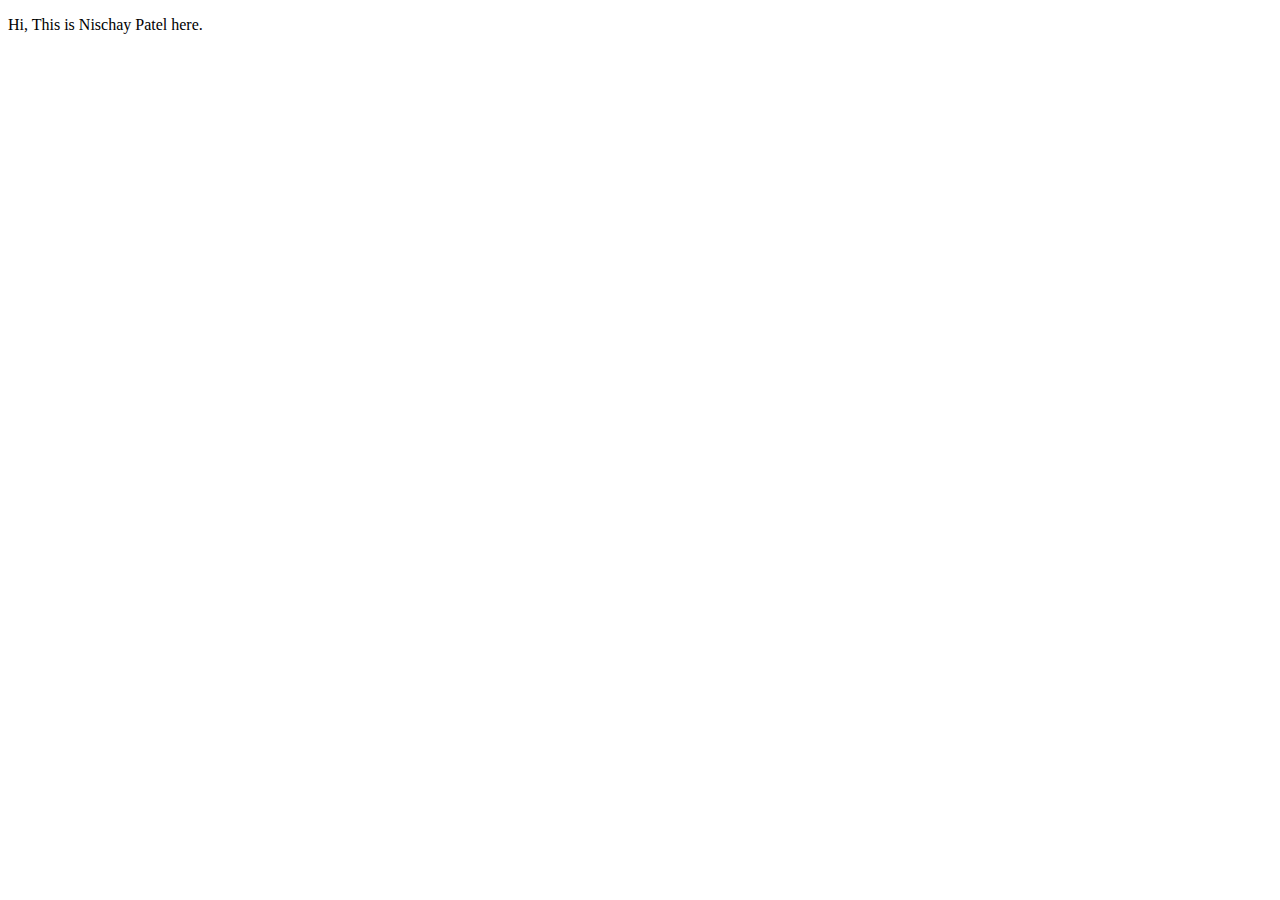
==== index.html @ cf58ce80 "Add files via upload" ====
<!DOCTYPE html>
<html lang="en">
<head>
    <meta charset="UTF-8">
    <meta http-equiv="X-UA-Compatible" content="IE=edge">
    <meta name="viewport" content="width=device-width, initial-scale=1.0">
    <title>Document</title>
</head>
<body>
    <p>Hi, This is Nischay Patel here.</p>
</body>
</html>
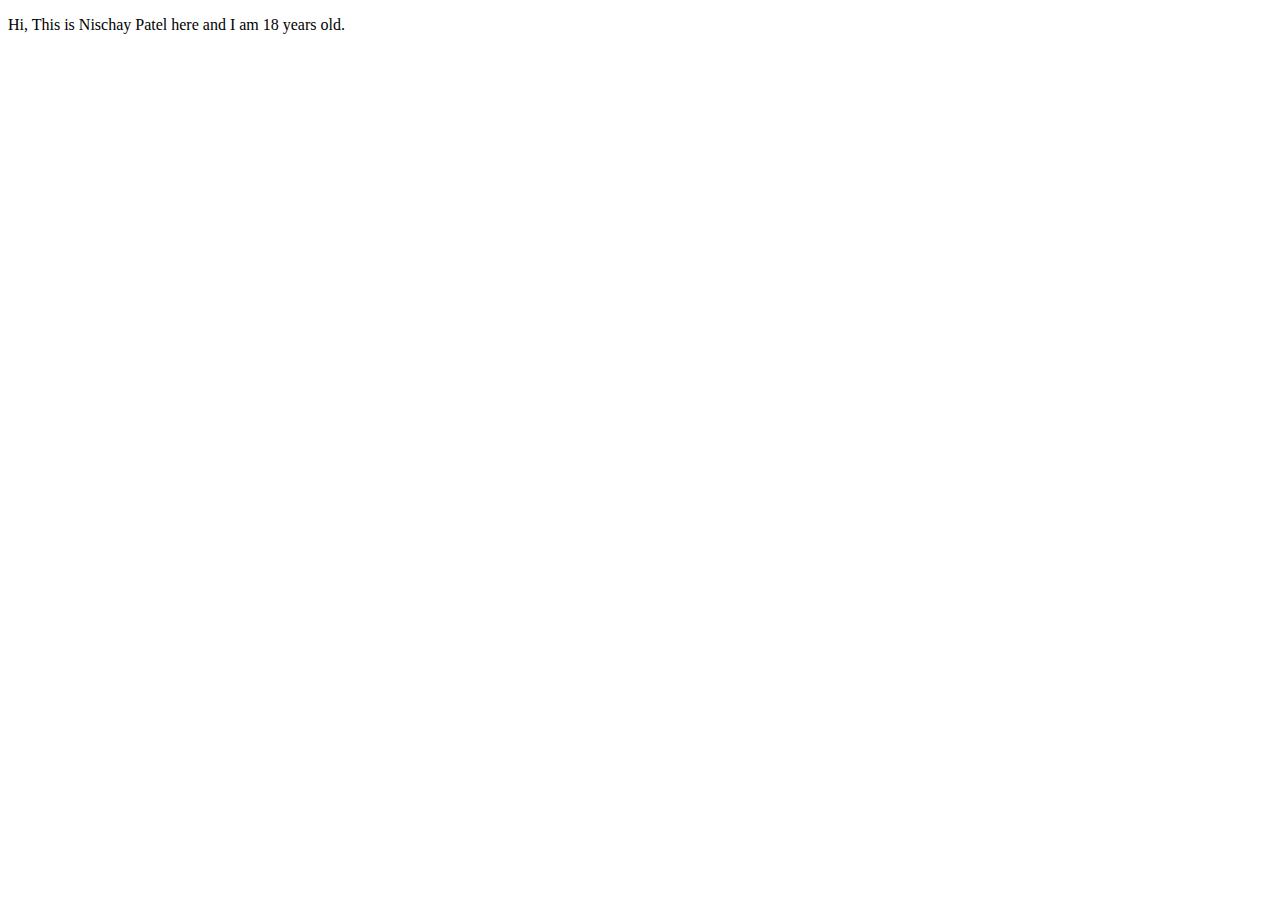
==== commit 56eb9dff: "Update index.html" ====
--- a/index.html
+++ b/index.html
@@ -7,6 +7,6 @@
     <title>Document</title>
 </head>
 <body>
-    <p>Hi, This is Nischay Patel here.</p>
+    <p>Hi, This is Nischay Patel here and I am 18 years old.</p>
 </body>
-</html>+</html>
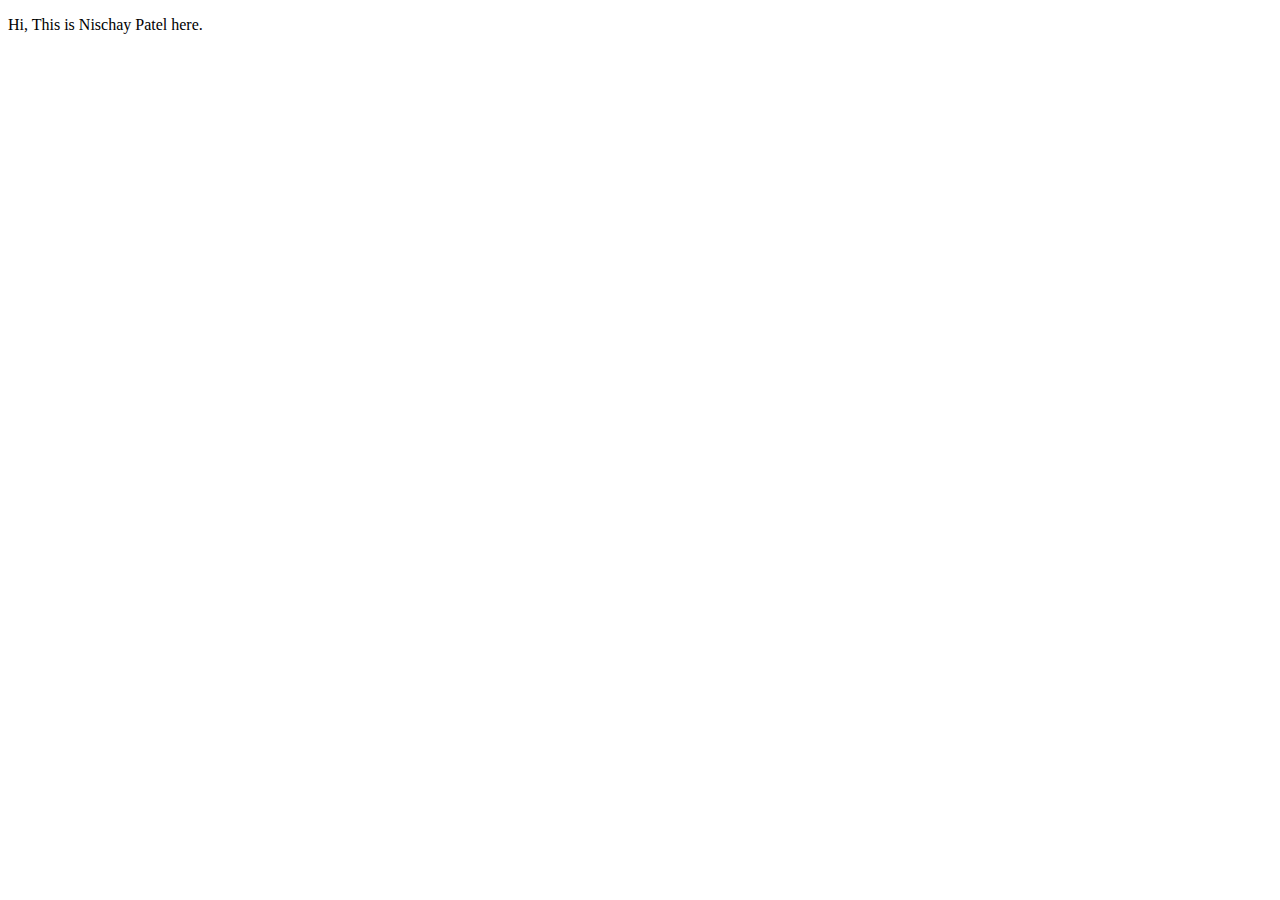
==== commit 54c901b5: "Update index.html" ====
--- a/index.html
+++ b/index.html
@@ -7,6 +7,6 @@
     <title>Document</title>
 </head>
 <body>
-    <p>Hi, This is Nischay Patel here and I am 18 years old.</p>
+    <p>Hi, This is Nischay Patel here.</p>
 </body>
 </html>
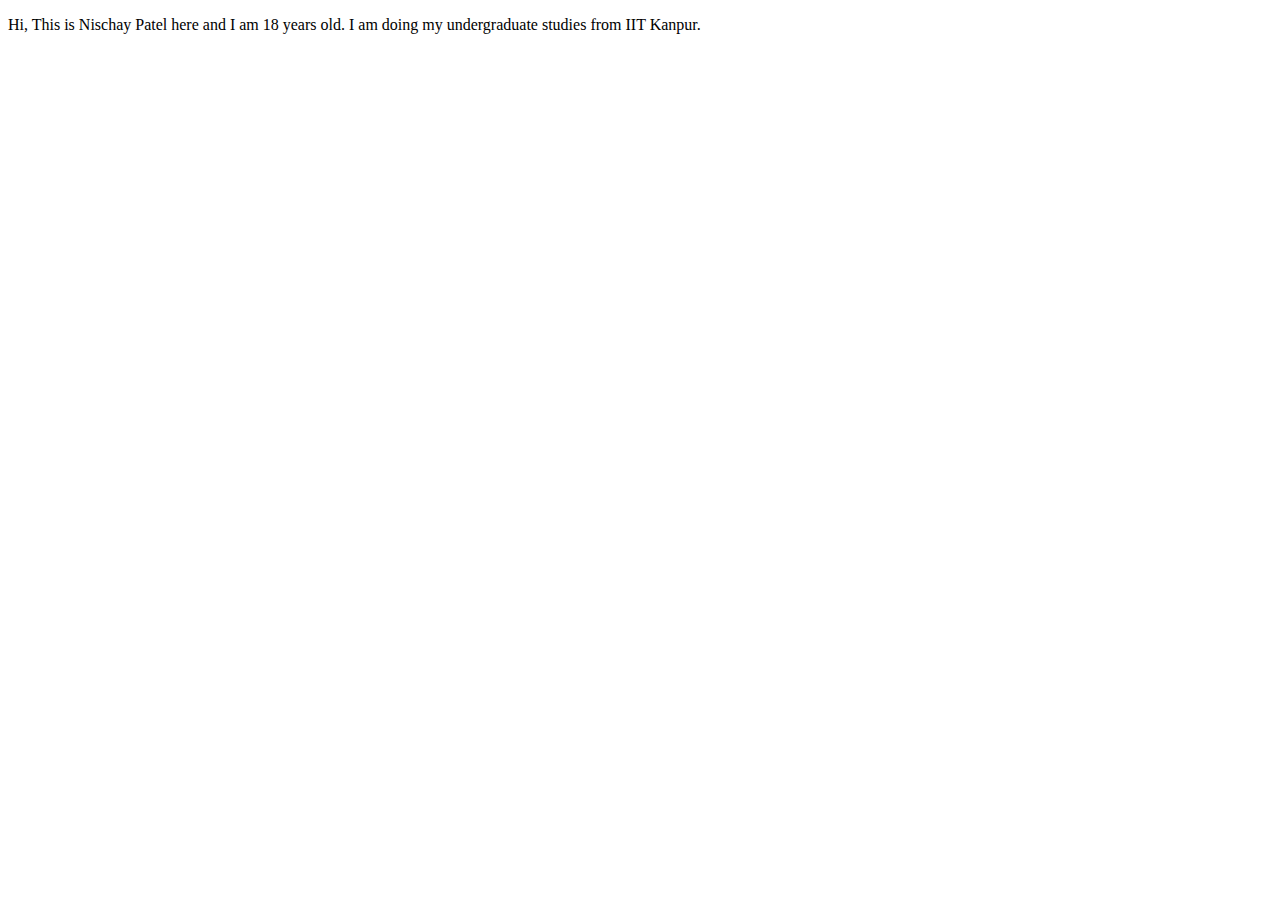
==== commit 47d738cf: "Update index.html" ====
--- a/index.html
+++ b/index.html
@@ -7,6 +7,6 @@
     <title>Document</title>
 </head>
 <body>
-    <p>Hi, This is Nischay Patel here.</p>
+    <p>Hi, This is Nischay Patel here and I am 18 years old. I am doing my undergraduate studies from IIT Kanpur.</p>
 </body>
 </html>
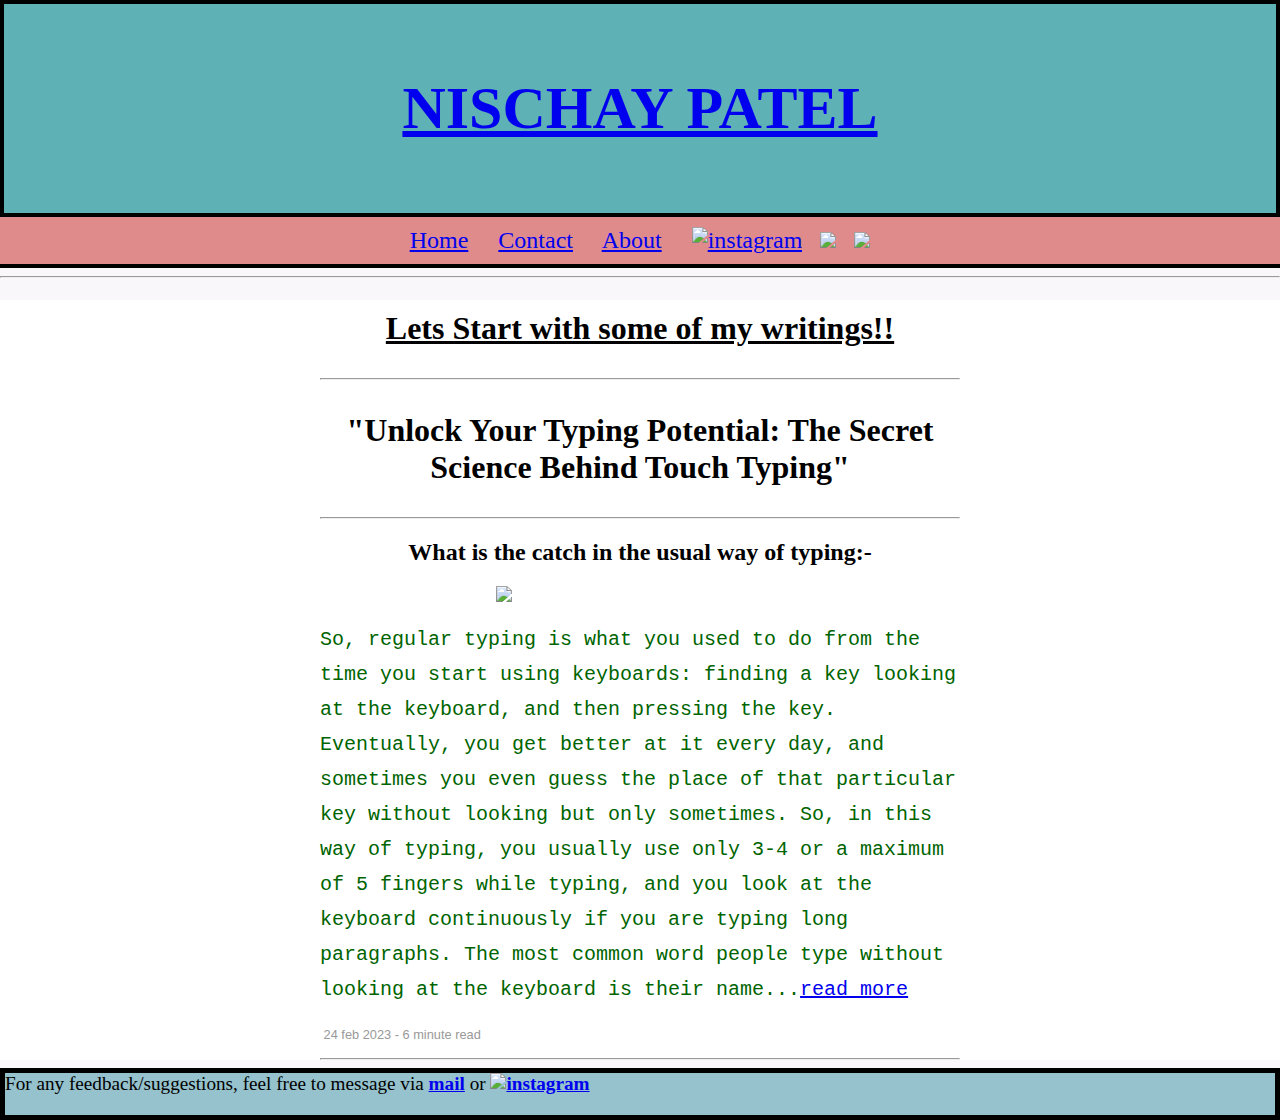
==== commit 36faab69: "Initial Code Upload" ====
--- a/index.html
+++ b/index.html
@@ -1,12 +1,43 @@
 <!DOCTYPE html>
 <html lang="en">
-<head>
+    <body style="background-color:rgb(249, 247, 250)">
+
+    <head>
     <meta charset="UTF-8">
     <meta http-equiv="X-UA-Compatible" content="IE=edge">
     <meta name="viewport" content="width=device-width, initial-scale=1.0">
-    <title>Document</title>
-</head>
-<body>
-    <p>Hi, This is Nischay Patel here and I am 18 years old. I am doing my undergraduate studies from IIT Kanpur.</p>
+    <title>Nischay Patel</title>
+    <link rel="stylesheet" href="style_index.css">
+    </head>
+    <header>
+        <h1><a href="index.html">NISCHAY PATEL</a></h1>
+    </header>
+    <nav>
+        <a href="index.html">Home</a>&nbsp&nbsp&nbsp&nbsp
+        <a href="contact.html">Contact</a>&nbsp&nbsp&nbsp&nbsp
+        <a href="about.html">About</a>&nbsp&nbsp&nbsp&nbsp
+        <a class="down" href="https://www.instagram.com/nischaypatel4/"target="_main"><img src="images/instagram.png"  height=25 alt="instagram"></a>&nbsp&nbsp
+        <a class="down" href="mailto: nischaypatel4@gmail.com"target="_blank" alt="mail" ><img src="images/mail.png" width="2%"></a>&nbsp&nbsp
+        <a href="https://www.youtube.com/watch?v=dQw4w9WgXcQ" target="_blank" alt="youtube"><img src="images/youtube.png" width="1.80%"></a>
+    </nav>
+    <hr>
+    <body>
+        <article>
+            <h1><u>Lets Start with some of my writings!!</u></h1>
+            <hr>
+            <h1>"Unlock Your Typing Potential: The Secret Science Behind Touch Typing"</h1>
+            <hr>
+            <P><h2> What is the catch in the usual way of typing:-</h2></P>
+            <img class="centre" src="https://media.tenor.com/V6n6v8qdRn0AAAAM/typing-fast-typing.gif" class="centre" width = "200">
+            <p>So, regular typing is what you used to do from the time you start using keyboards: finding a key looking at the keyboard, and then pressing the key. Eventually, you get better at it every day, and sometimes you even guess the place of that particular key without looking but only sometimes. So, in this way of typing, you usually use only 3-4 or a maximum of 5 fingers while typing, and you look at the keyboard continuously if you are typing long paragraphs. The most common word people type without looking at the keyboard is their name...<a href="touchtyping.html">read more</a>
+            </p>
+            <pre> 24 feb 2023 - 6 minute read</pre>
+            <hr>
+        </article>
+    </body>
+
+    <footer>
+        For any feedback/suggestions, feel free to message via <b><a href = "mailto: nischaypatel4@gmail.com">mail</a></b> or <b title="Insta"><a href="https://www.instagram.com/nischaypatel4/"target="_main"><img src="images/instagram.png" class="down" height=25 alt="instagram"></a></p> </b>
+</footer>
 </body>
-</html>
+</html>--- a/style_index.css
+++ b/style_index.css
@@ -0,0 +1,79 @@
+header{
+    text-align: center;
+    border:4px solid black;
+    margin:0;
+    padding:20px;
+    background-color:rgb(94, 178, 182); 
+    font-size: 30px;
+    font-family: Georgia;
+}
+body{
+    margin: 0px;
+    background-color: white;
+}
+h1{
+    padding: 10px;
+    text-align: center;
+}
+h2{
+    text-align: center;
+}
+
+/* article.h1{
+    padding:10px;
+    background-color: azure;
+} */
+article{
+    padding-left:25%;
+    padding-right:25%;
+    background-color: rgb(255, 255, 255);
+}
+p{
+    /* color:rgb(232, 62, 1); */
+    color: darkgreen;
+    font-size: x-large;
+    font-family: monospace;
+    line-height: 1.75;
+    font-weight: 500;
+    /* text-align: center; */
+    /* text-indent: 25%; */
+}   
+.centre {
+    display: block;
+    margin-left: auto;
+    margin-right: auto;
+    width: 45%;
+  }
+  footer{
+    text-decoration: solid;
+    border:5px solid black;
+    background-color: rgba(17, 124, 143, 0.429);
+    font-size: larger;
+}
+nav{
+    padding: 10px;
+    background-color: rgb(224, 139, 139);
+    text-align: center;
+    font-size:x-large;
+    border-bottom:4px solid black;
+}
+a[href="contact.html"]:hover{
+    color:rgb(49, 208, 10);
+    text-decoration: none;
+}
+a[href="index.html"]:hover{
+    color:rgb(49, 208, 10);
+    text-decoration: none;
+}
+a[href="about.html"]:hover{
+    color:rgb(49, 208, 10);
+    text-decoration: none;
+}
+pre{
+    display: block;
+    margin-top: 3px;
+    margin-bottom: 1rem;
+    color: #999;
+    font-family: "Quattrocento Sans",sans-serif;
+    font-size: 0.8rem;
+}